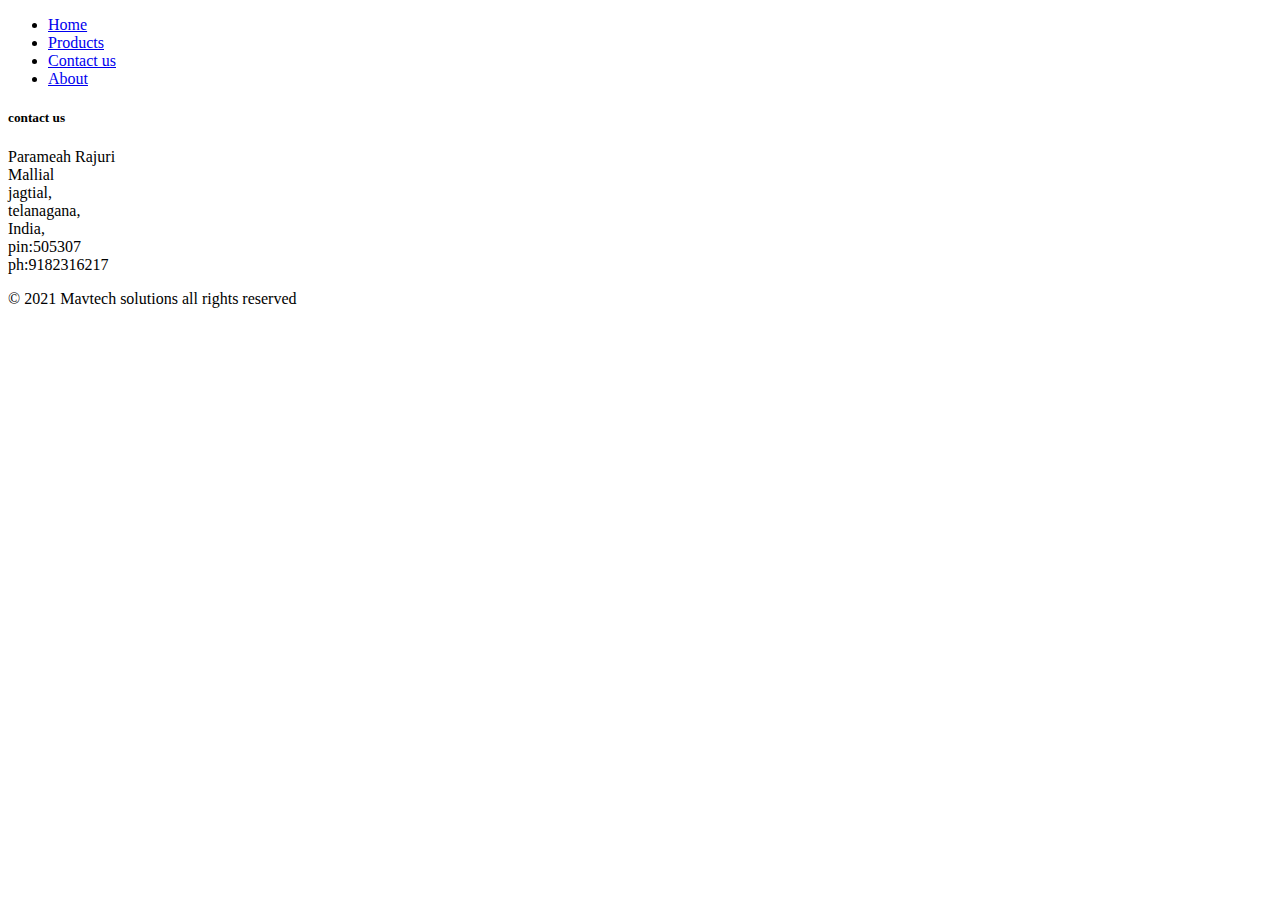
==== about.html @ 248555bd "Add files via upload" ====
<!doctype html>
<html lang="en">
  <head>
    <!-- Required meta tags -->
    <meta charset="utf-8">
    <meta name="viewport" content="width=device-width, initial-scale=1">

    <!-- Bootstrap CSS -->
    <link href="https://cdn.jsdelivr.net/npm/bootstrap@5.1.3/dist/css/bootstrap.min.css" rel="stylesheet" integrity="sha384-1BmE4kWBq78iYhFldvKuhfTAU6auU8tT94WrHftjDbrCEXSU1oBoqyl2QvZ6jIW3" crossorigin="anonymous">

  <title> Mavtech solutions</title>
  </head>
  <body>
 <!--   <h1>Hello, world!</h1> -->

    <!-- Optional JavaScript; choose one of the two! -->

    <!-- Option 1: Bootstrap Bundle with Popper -->
    <script src="https://cdn.jsdelivr.net/npm/bootstrap@5.1.3/dist/js/bootstrap.bundle.min.js" integrity="sha384-ka7Sk0Gln4gmtz2MlQnikT1wXgYsOg+OMhuP+IlRH9sENBO0LRn5q+8nbTov4+1p" crossorigin="anonymous"></script>

    <!-- Option 2: Separate Popper and Bootstrap JS -->
    <!--
    <script src="https://cdn.jsdelivr.net/npm/@popperjs/core@2.10.2/dist/umd/popper.min.js" integrity="sha384-7+zCNj/IqJ95wo16oMtfsKbZ9ccEh31eOz1HGyDuCQ6wgnyJNSYdrPa03rtR1zdB" crossorigin="anonymous"></script>
    <script src="https://cdn.jsdelivr.net/npm/bootstrap@5.1.3/dist/js/bootstrap.min.js" integrity="sha384-QJHtvGhmr9XOIpI6YVutG+2QOK9T+ZnN4kzFN1RtK3zEFEIsxhlmWl5/YESvpZ13" crossorigin="anonymous"></script>
    --
        
   -->
    <ul class="nav bg-dark " id="Home">
  <li class="nav-item">
    <a class="nav-link active text-light" aria-current="page" href="index.html">Home</a>
  </li>
  <li class="nav-item">
    <a class="nav-link text-light active" href="services.html">Products</a>
  </li>
  <li class="nav-item">
    <a class="nav-link text-light active" href="contact.html">Contact us</a>
  </li>
  <li class="nav-item">
    <a class="nav-link active text-light active" href="about.html">About</a>
  </li>
</ul>
    
</div>
<div class="card w-100" id="#Contact_us">
  <div class="card-body">
    <h5>contact us</h5>
    Parameah Rajuri<br />
    Mallial<br />
   
    jagtial,<br />
    telanagana,<br />
    India,<br />
    pin:505307 <br />
    ph:9182316217
    
    
  </div>
</div>
<footer class="d-flex justify-content-center" >
    <p >&#169 2021 Mavtech solutions all rights reserved</p>
</footer>
  </body>
  
</html>
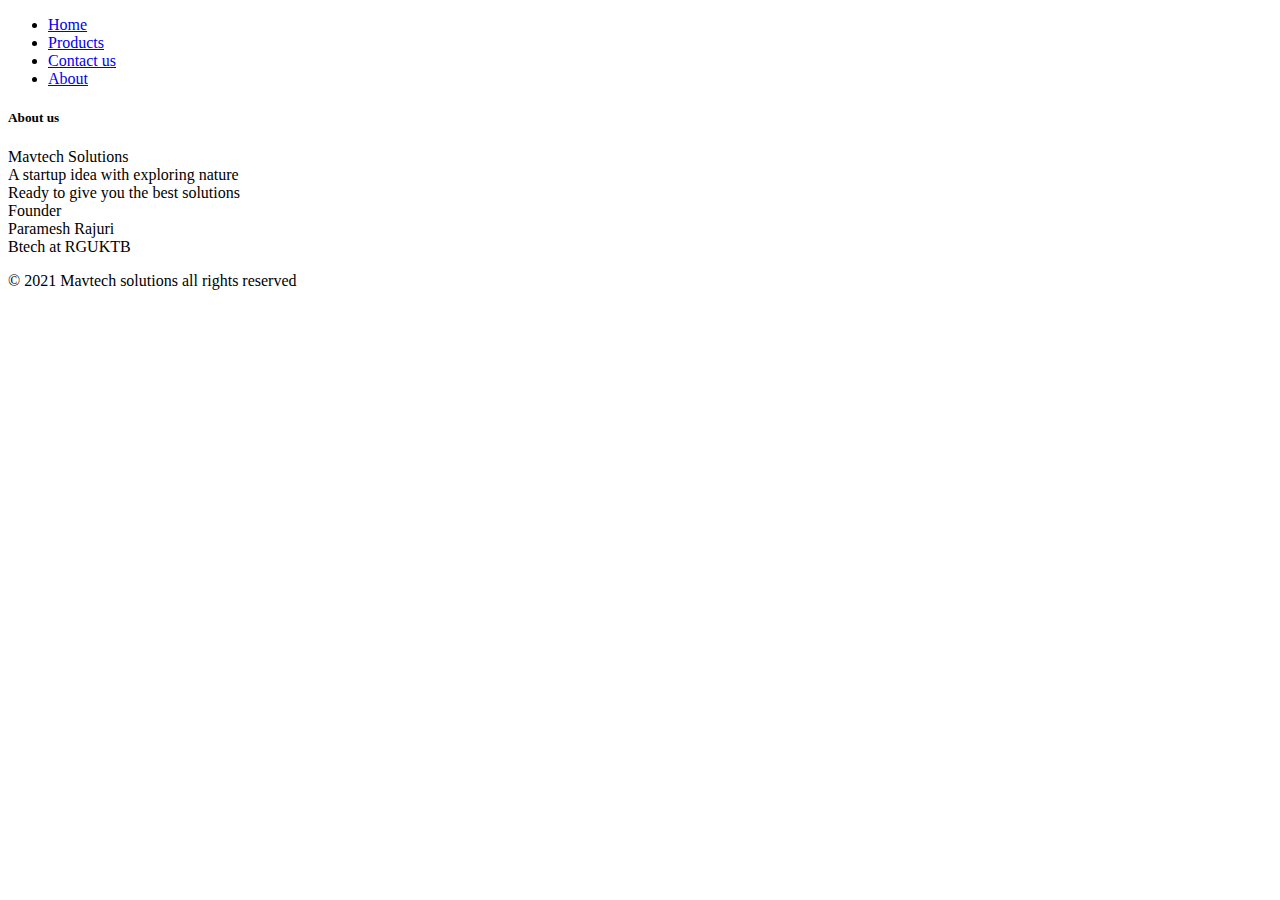
==== commit 7b5fcdca: "about.html" ====
--- a/about.html
+++ b/about.html
@@ -43,15 +43,16 @@
 </div>
 <div class="card w-100" id="#Contact_us">
   <div class="card-body">
-    <h5>contact us</h5>
-    Parameah Rajuri<br />
-    Mallial<br />
+    <h5>About us</h5>
+    Mavtech Solutions <br />
+
+    A startup idea with exploring nature<br />
    
-    jagtial,<br />
-    telanagana,<br />
-    India,<br />
-    pin:505307 <br />
-    ph:9182316217
+    Ready to give you the best solutions<br />
+    Founder<br />
+    Paramesh Rajuri <br />
+    Btech at RGUKTB<br />
+
     
     
   </div>
@@ -61,4 +62,4 @@
 </footer>
   </body>
   
-</html>+</html>
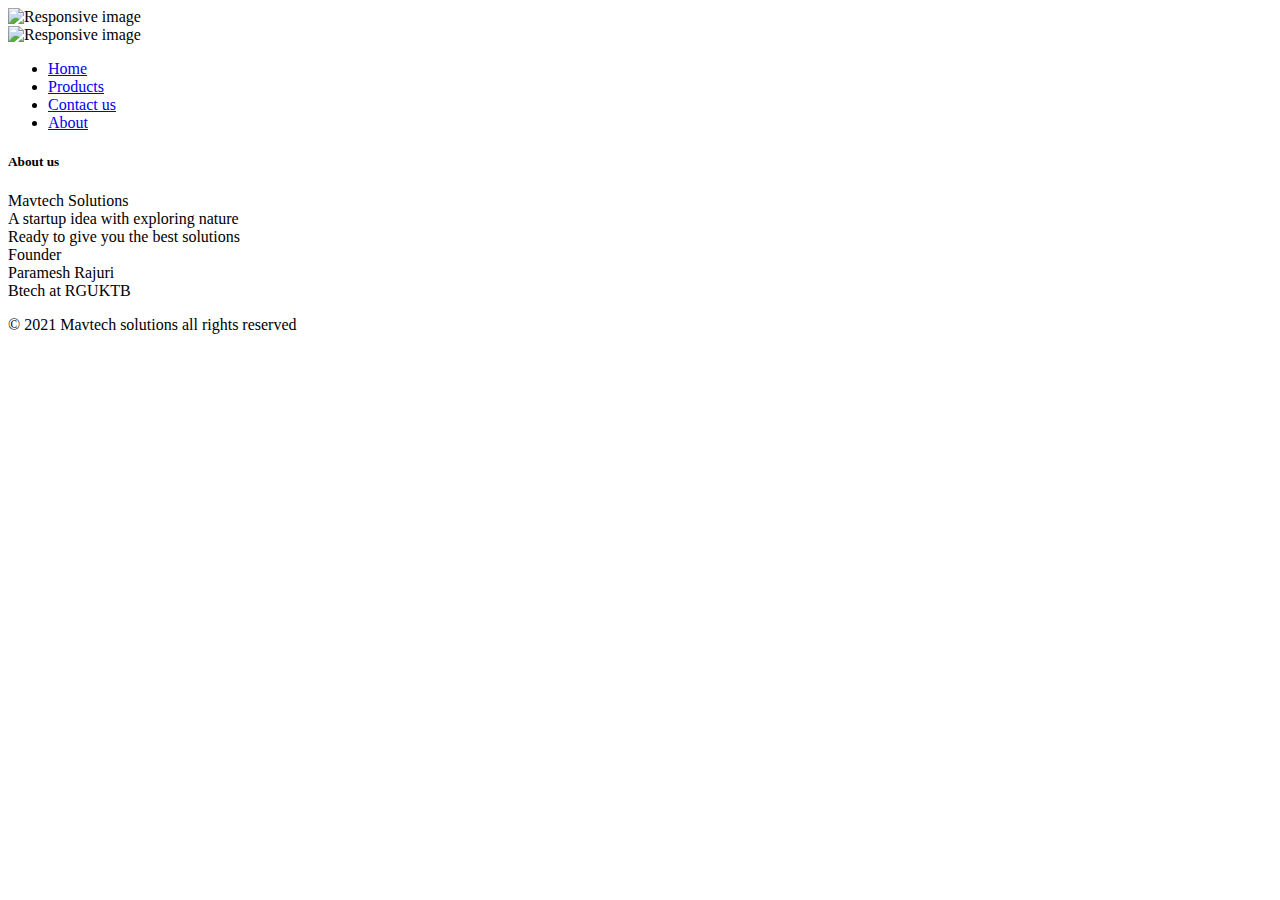
==== commit 9ac4f3ed: "about.html" ====
--- a/about.html
+++ b/about.html
@@ -25,6 +25,10 @@
     --
         
    -->
+    <div class="d-flex flex-row">
+    <div class="p-0 my-auto"><img src="pic.jpg"  class="img-fluid p-0 " alt="Responsive image"></div>
+    <div class="p-0"><img src="headimg.jpg" class="img-fluid" alt="Responsive image"></div>
+   </div>
     <ul class="nav bg-dark " id="Home">
   <li class="nav-item">
     <a class="nav-link active text-light" aria-current="page" href="index.html">Home</a>
